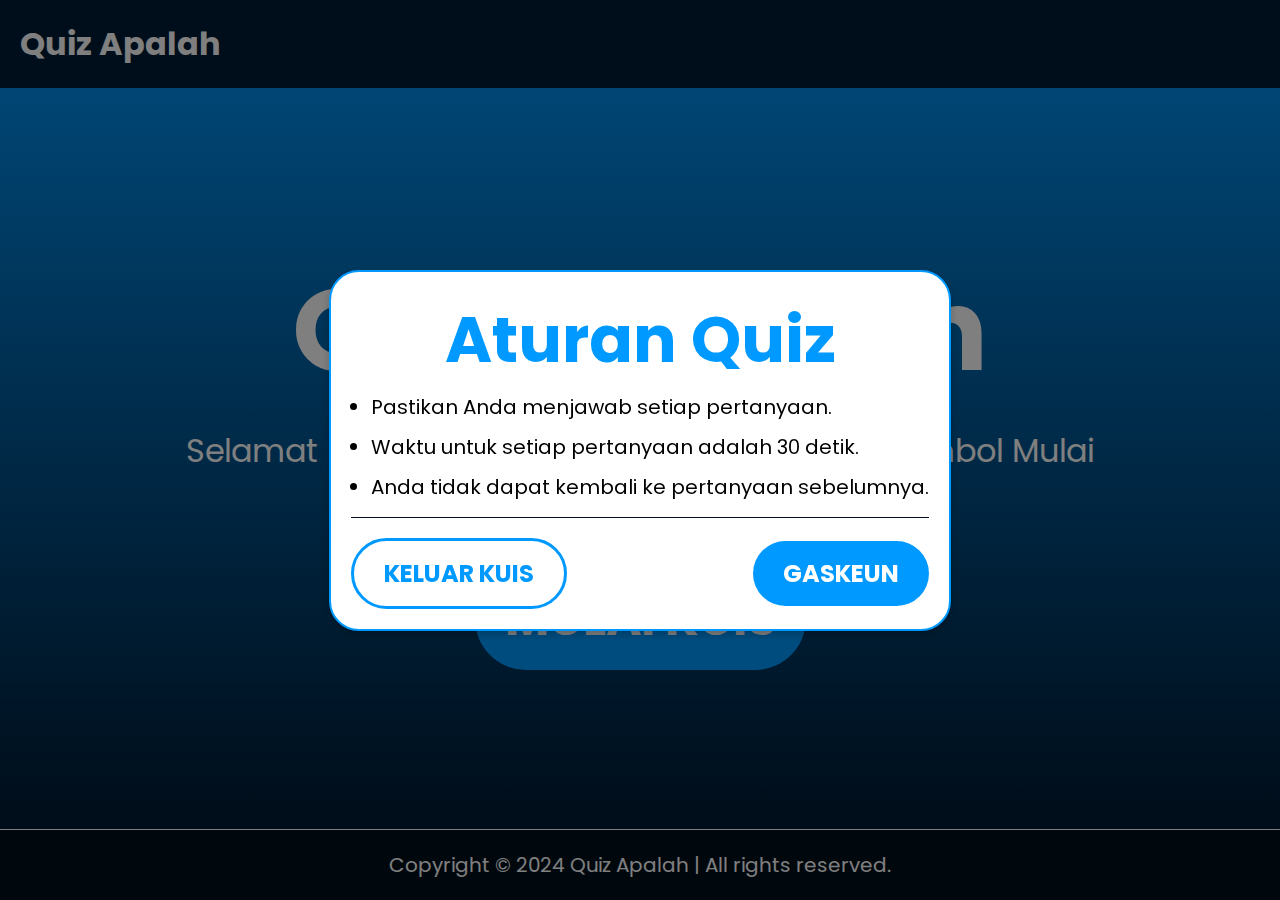
==== index.html @ 57198122 "bal" ====
<!DOCTYPE html>
<html lang="en">
<head>
    <meta charset="UTF-8">
    <meta name="viewport" content="width=device-width, initial-scale=1.0">
    <title>Quiz Website</title>
    <link rel="stylesheet" href="style.css">
</head>
<body>
    <section class="parent">
        <header class="header">
            <a href="#" class="logo">Quiz Apalah</a>
        </header>
        <aside class="sidel"></aside>
        <main class="container">
            <h1>Quiz Apalah</h1>
            <p>Selamat Datang di Quiz Apalah. Silahkan klik tombol Mulai Kuis</p>
            <button class="btn" onclick="openModal()">Mulai Kuis</button>
        </main>
        <aside class="sider"></aside>
        <footer class="footer">
            <p>Copyright &copy; 2024 Quiz Apalah | All rights reserved.</p>
        </footer>
    </section>

    <!-- Quiz Rules Modal -->
    <div id="myModal" class="modal">
        <div class="modal-content">
            <h2>Aturan Quiz</h2>
            <ul>
                <li>Pastikan Anda menjawab setiap pertanyaan.</li>
                <li>Waktu untuk setiap pertanyaan adalah 30 detik.</li>
                <li>Anda tidak dapat kembali ke pertanyaan sebelumnya.</li>
            </ul>
            <div class="buttonPopup">
                <button onclick="modal.style.display = 'none';">Keluar Kuis</button>
                <a href="input.html"><button>Gaskeun</button></a>
            </div>
        </div>
    </div>


    <script src="script.js"></script>
</body>
</html>
---- style.css ----
@import url('https://fonts.googleapis.com/css2?family=Poppins:wght@100;200;300;400;500;600;700;800;900&display=swap');

* {
    margin: 0;
    padding: 0;
    box-sizing: border-box;
    font-family: Poppins, sans-serif;
}

/* Body */
body {
    color: white;
    background: linear-gradient(0deg, #001c36 10%, #0099FF);
    background-size: cover;
    min-height: 100vh;
    background-attachment: fixed;
    text-decoration: none;
}

.parent {
    display: grid;
    grid-template-areas:
        "header header header"
        "sidel container sider"
        "footer footer footer";
    grid-template-columns: 1fr 8fr 1fr;
    grid-template-rows: auto 1fr auto;
    height: 100vh; /* Ensures the grid takes up the full viewport height */
}

.header {
    grid-area: header;
    padding: 20px;
    display: flex;
    justify-content: space-between;
    align-items: center;
    background: #001c36;
}

.header .logo {
    color: white;
    font-weight: 700;
    font-size: 2rem;
    text-decoration: none;
}

.sidel {
    grid-area: sidel;
}

.sider {
    grid-area: sider;
}

.container {
    grid-area: container;
    display: flex;
    flex-direction: column;
    align-items: center;
    justify-content: center;
    padding: 40px; /* Adjusted padding to avoid content overflow */
    text-align: center;
}

.footer {
    grid-area: footer;
    background-color: #000e1b;
    border-top: white solid 1px;
    padding: 20px;
    font-size: 20px;
    text-align: center;
}

h1 {
    font-size: 7rem; 
    margin-bottom: 10px;
}

.container p {
    font-size: 2rem;
    margin-bottom: 20px;
    line-height: 1.6;
}

.btn {
    background-color: #0099FF;
    color: white;
    padding: 15px 30px;
    font-size: 3rem;
    font-weight: bold;
    text-transform: uppercase;
    border: none;
    border-radius: 70px;
    cursor: pointer;
    transition: background 0.3s;
    margin-top: 20px;
}

.btn:hover {
    background-color: #001c36;
}

/* Modal overlay styling */
.modal {
    display: none; /* Hidden by default */
    position: fixed; /* Stay in place */
    z-index: 1; /* On top */
    left: 0;
    top: 0;
    width: 100vw; /* Full width */
    height: 100vh; /* Full height */
    background-color: rgba(0, 0, 0, 0.5); /* Semi-transparent black background */
    display: flex;
    justify-content: center;
    align-items: center;
}

/* Modal content styling */
.modal-content {
    background-color: #ffffff;
    padding: 20px;
    border: 2px solid #0099FF;
    width: 80%;
    max-width: fit-content;
    color: black;
    border-radius: 30px;
    text-align: center;
    box-shadow: 0 4px 8px rgba(0, 0, 0, 0.2);
}

.modal-content h2 {
    font-size: 4rem;
    color: #0099FF;
}

.modal-content ul {
    text-align: left;
    padding-left: 20px;
    font-size: 20px;
    line-height: 40px;
    padding-bottom: 10px;
    border-bottom: #000e1b solid 1px;
}

.buttonPopup {
    display: flex;
    justify-content: space-between;
    align-items: center;
    margin-top: 20px;
}

.buttonPopup button:first-child {
    background-color: white;
    color: #0099FF;
    padding: 15px 30px;
    font-size: 1.5rem;
    font-weight: bold;
    text-transform: uppercase;
    border: 3px solid #0099FF;
    border-radius: 70px;
    cursor: pointer;
    transition: background 0.3s;
}

.buttonPopup button:last-child {
    background-color: #0099FF;
    color: white;
    padding: 15px 30px;
    font-size: 1.5rem;
    font-weight: bold;
    text-transform: uppercase;
    border: none;
    border-radius: 70px;
    cursor: pointer;
    transition: background 0.3s;
}

.inputan {
    display: flex;
    flex-direction: column;
    align-items: center;
    gap: 20px
}

.inputan input {
    padding: 10px;
    margin-bottom: 10px;
    border: 1px solid #0099FF;
    border-radius: 20px;
    font-size: 2rem;
}

.inputan button {
    background-color: #0099FF;
    color: white;
    padding: 15px 30px;
    font-size: 3rem;
    font-weight: bold;
    text-transform: uppercase;
    border: none;
    border-radius: 70px;
    cursor: pointer;
    transition: background 0.3s;
}

.inputan button:hover {
    background-color: #001c36;
}

/* Popup styles */
.popup {
    display: none; /* Hidden by default */
    position: fixed;
    top: 0;
    left: 0;
    width: 100%;
    height: 100%;
    background: rgba(0, 0, 0, 0.5);
    justify-content: center;
    align-items: center;
    z-index: 1000;
}

.popup-content {
    background: #fff;
    padding: 20px;
    border-radius: 10px;
    text-align: center;
    width: 300px;
    max-width: 80%;
}

.popup-content p {
    margin-bottom: 20px;
    color: #001c36;
}

.popup-content button {
    background-color: #0099FF;
    color: white;
    border: none;
    padding: 10px 20px;
    border-radius: 5px;
    cursor: pointer;
}

.popup-content button:hover {
    background-color: #007acc;
}

.quiz-container {
    justify-content: center;
    align-items: center;
    align-self: center;
    align-content: center;
    margin: 2000px;
    background-color: white;
    border-radius: 10px;
    box-shadow: 0 0 10px rgba(0, 0, 0, 0.1);
    width: 90%;
    max-width: 600px;
    padding: 20px;
    margin: 20px;
}

.quiz-header {
    display: flex;
    justify-content: space-between;
    align-items: center;
    margin-bottom: 20px;
    padding-bottom: 15px;
    border-bottom: 2px solid #f0f0f0;
}

.quiz-title {
    font-size: 1.5rem;
    color: #333;
}

.score {
    font-size: 1.2rem;
    color: #666;
}

.question {
    font-size: 1.2rem;
    margin-bottom: 20px;
    color: #333;
}

.options {
    display: flex;
    flex-direction: column;
    gap: 10px;
    margin-bottom: 20px;
}

.option {
    padding: 15px;
    border: 2px solid #0099FF;
    border-radius: 5px;
    cursor: pointer;
    transition: all 0.3s ease;
    color: #001c36;
    font-weight: 500;
}

.option:hover:not(.selected):not(.correct):not(.wrong) {
    background-color: #0099FF;
    border-color: #dee2e6;
    color: white;
}

.option.selected {
    background-color: #e3f2fd;
    border-color: #90caf9;
}

.option.correct {
    background-color: #c8e6c9;
    border-color: #81c784;
}

.option.wrong {
    background-color: #ffcdd2;
    border-color: #e57373;
}

.quiz-footer {
    display: flex;
    justify-content: space-between;
    align-items: center;
    margin-top: 20px;
    padding-top: 15px;
    border-top: 2px solid #f0f0f0;
}

.button-container {
    display: flex;
    gap: 10px;
}

button {
    padding: 10px 20px;
    border: none;
    border-radius: 5px;
    cursor: pointer;
    font-size: 1rem;
    transition: all 0.3s ease;
}

#next-btn {
    background-color: #2196f3;
    color: white;
}

#next-btn:hover:not(.disabled) {
    background-color: #1976d2;
}

#prev-btn {
    background-color: #f0f0f0;
    color: #333;
}

#prev-btn:hover {
    background-color: #e0e0e0;
}

button.disabled {
    opacity: 0.5;
    cursor: not-allowed;
}

#question-counter {
    color: #666;
}

.final-message {
    text-align: center;
    margin: 20px 0;
    font-size: 1.2rem;
    color: #333;
}

.restart-btn {
    background-color: #4caf50;
    color: white;
    width: 100%;
    margin-top: 20px;
}

.restart-btn:hover {
    background-color: #43a047;
}
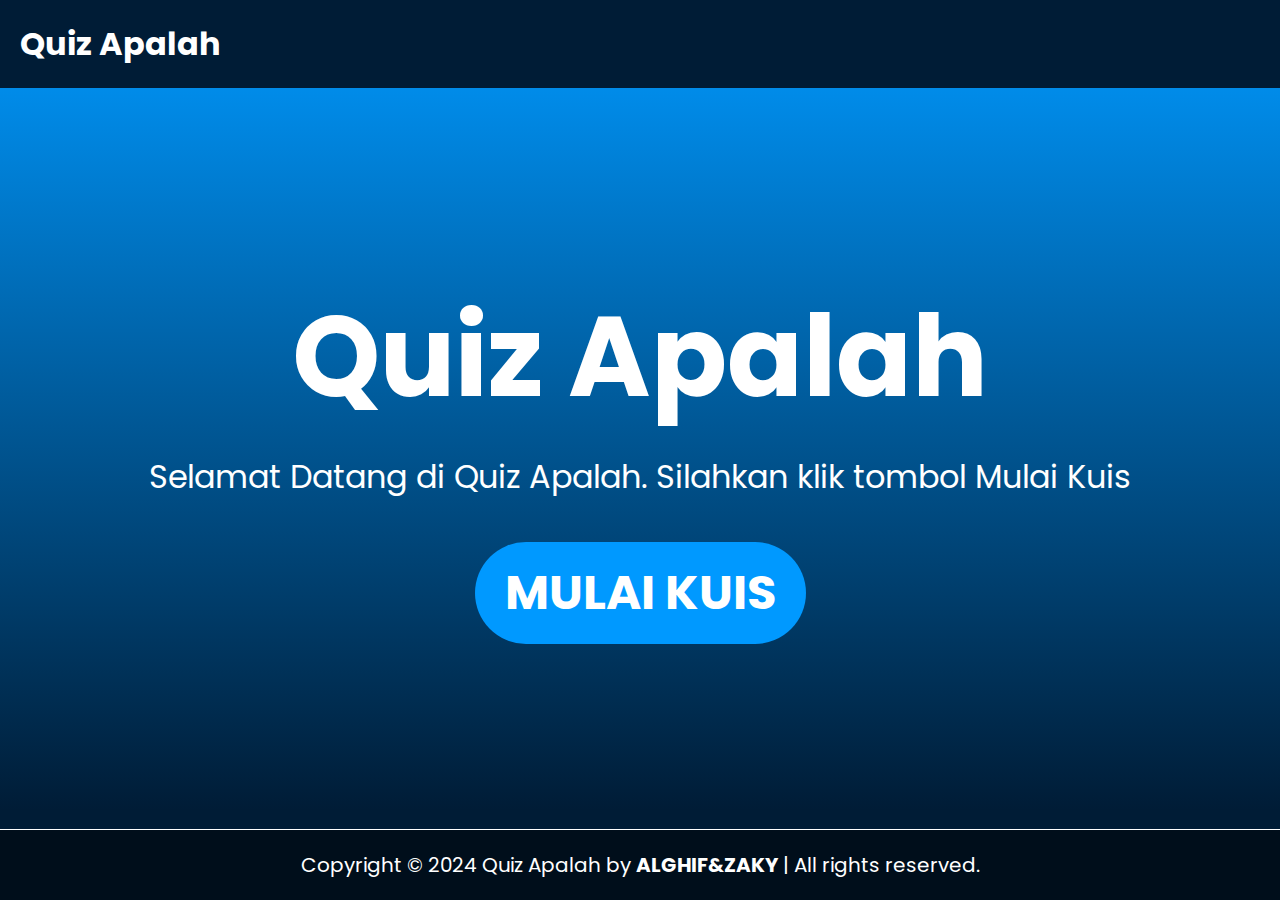
==== commit 3a8e5c6f: "quiz apalah" ====
--- a/index.html
+++ b/index.html
@@ -15,11 +15,11 @@
         <main class="container">
             <h1>Quiz Apalah</h1>
             <p>Selamat Datang di Quiz Apalah. Silahkan klik tombol Mulai Kuis</p>
-            <button class="btn" onclick="openModal()">Mulai Kuis</button>
+            <button class="btn">Mulai Kuis</button>
         </main>
         <aside class="sider"></aside>
         <footer class="footer">
-            <p>Copyright &copy; 2024 Quiz Apalah | All rights reserved.</p>
+            <p>Copyright &copy; 2024 Quiz Apalah by <b>ALGHIF&ZAKY</b> | All rights reserved.</p>
         </footer>
     </section>
 
@@ -30,7 +30,7 @@
             <ul>
                 <li>Pastikan Anda menjawab setiap pertanyaan.</li>
                 <li>Waktu untuk setiap pertanyaan adalah 30 detik.</li>
-                <li>Anda tidak dapat kembali ke pertanyaan sebelumnya.</li>
+                <li>Anda dapat kembali ke pertanyaan sebelumnya.</li>
             </ul>
             <div class="buttonPopup">
                 <button onclick="modal.style.display = 'none';">Keluar Kuis</button>
--- a/style.css
+++ b/style.css
@@ -110,7 +110,7 @@
     width: 100vw; /* Full width */
     height: 100vh; /* Full height */
     background-color: rgba(0, 0, 0, 0.5); /* Semi-transparent black background */
-    display: flex;
+    /* display: flex; */
     justify-content: center;
     align-items: center;
 }
@@ -156,10 +156,17 @@
     font-size: 1.5rem;
     font-weight: bold;
     text-transform: uppercase;
-    border: 3px solid #0099FF;
+    box-shadow: inset 0 0 0 3px #0099FF;
+    /* border: 3px solid #0099FF; */
     border-radius: 70px;
     cursor: pointer;
-    transition: background 0.3s;
+    /* transition: background 0.3s; */
+}
+
+.buttonPopup button:first-child:hover {
+    background-color: #001c36;
+    color: white;
+    box-shadow: inset 0 0 0 3px #001c36;
 }
 
 .buttonPopup button:last-child {
@@ -172,39 +179,161 @@
     border: none;
     border-radius: 70px;
     cursor: pointer;
-    transition: background 0.3s;
-}
-
+    /* transition: background 0.3s; */
+}
+
+.buttonPopup button:last-child:hover {
+    background-color: #001c36;
+}
+
+/* Container styles */
+.container {
+    grid-area: container;
+    display: flex;
+    justify-content: center;
+    align-items: center;
+    padding: 20px;
+    width: 100%;
+}
+
+.data {
+    background-color: white;
+    padding: 2rem;
+    border-radius: 15px;
+    box-shadow: 0 4px 6px rgba(0, 0, 0, 0.1);
+    width: 90%;
+    max-width: 600px;
+}
+
+.data h1 {
+    color: #001c36;
+    text-align: center;
+    margin-bottom: 2rem;
+    font-size: clamp(2rem, 5vw, 3rem);
+}
+
+/* Input form styles */
 .inputan {
     display: flex;
     flex-direction: column;
     align-items: center;
-    gap: 20px
+    gap: 1.5rem;
+    width: 100%;
 }
 
 .inputan input {
-    padding: 10px;
-    margin-bottom: 10px;
-    border: 1px solid #0099FF;
-    border-radius: 20px;
-    font-size: 2rem;
+    width: 100%;
+    max-width: 400px;
+    padding: 0.8rem 1.2rem;
+    margin-bottom: 0;
+    border: 2px solid #0099FF;
+    border-radius: 10px;
+    font-size: clamp(1rem, 2vw, 1.5rem);
+    transition: border-color 0.3s ease;
+}
+
+.inputan input:focus {
+    outline: none;
+    border-color: #001c36;
+    box-shadow: 0 0 0 2px rgba(0, 153, 255, 0.2);
+}
+
+.inputan input::placeholder {
+    color: #666;
 }
 
 .inputan button {
     background-color: #0099FF;
     color: white;
-    padding: 15px 30px;
-    font-size: 3rem;
+    padding: 0.8rem 2rem;
+    font-size: clamp(1.2rem, 3vw, 2rem);
     font-weight: bold;
     text-transform: uppercase;
     border: none;
-    border-radius: 70px;
-    cursor: pointer;
-    transition: background 0.3s;
+    border-radius: 35px;
+    cursor: pointer;
+    transition: background 0.3s ease;
+    width: fit-content;
+    min-width: 200px;
 }
 
 .inputan button:hover {
     background-color: #001c36;
+}
+
+/* Popup styles */
+.popup {
+    display: none;
+    position: fixed;
+    top: 0;
+    left: 0;
+    width: 100%;
+    height: 100%;
+    background: rgba(0, 0, 0, 0.5);
+    justify-content: center;
+    align-items: center;
+    z-index: 1000;
+}
+
+.popup-content {
+    background: white;
+    padding: 2rem;
+    border-radius: 15px;
+    text-align: center;
+    width: 90%;
+    max-width: 400px;
+    box-shadow: 0 4px 6px rgba(0, 0, 0, 0.1);
+}
+
+.popup-content p {
+    margin-bottom: 1.5rem;
+    color: #001c36;
+    font-size: clamp(1rem, 2vw, 1.2rem);
+}
+
+.popup-content button {
+    background-color: #0099FF;
+    color: white;
+    border: none;
+    padding: 0.8rem 2rem;
+    border-radius: 25px;
+    cursor: pointer;
+    font-size: clamp(1rem, 2vw, 1.2rem);
+    transition: background 0.3s ease;
+}
+
+.popup-content button:hover {
+    background-color: #001c36;
+}
+
+/* Media Queries */
+@media screen and (max-width: 768px) {
+    .data {
+        padding: 1.5rem;
+    }
+    
+    .inputan {
+        gap: 1rem;
+    }
+    
+    .inputan input {
+        padding: 0.6rem 1rem;
+    }
+    
+    .inputan button {
+        padding: 0.6rem 1.5rem;
+        min-width: 180px;
+    }
+}
+
+@media screen and (max-width: 480px) {
+    .data {
+        padding: 1rem;
+    }
+    
+    .popup-content {
+        padding: 1.5rem;
+    }
 }
 
 /* Popup styles */
@@ -249,10 +378,6 @@
 }
 
 .quiz-container {
-    justify-content: center;
-    align-items: center;
-    align-self: center;
-    align-content: center;
     margin: 2000px;
     background-color: white;
     border-radius: 10px;
@@ -263,6 +388,55 @@
     margin: 20px;
 }
 
+.student-info {
+    display: flex;
+    flex-direction: column;
+    /* justify-content: space-between; */
+    margin: 15px;
+    padding: 10px;
+    border-bottom: 2px solid #f0f0f0;
+    background-color: #001c36;
+    border-radius: 40px;
+}
+
+.student-name, .student-nim {
+    font-size: 1.1rem;
+    color: white;
+    font-weight: 600;
+
+}
+
+/* Container untuk countdown bar */
+#timer {
+    font-size: 18px;
+    color: #666;
+    text-align: left;
+    /* margin: 5px; */
+}
+
+.timer-bar {
+    width: 100%;
+    height: 10px;
+    background-color: #ddd;
+    border-radius: 40px;
+    overflow: hidden;
+    margin-bottom: 20px;
+}
+
+/* Countdown bar yang akan berkurang */
+.countdown-bar {
+    height: 100%;
+    background-color: #0099FF;  
+    width: 100%;  /* Start dengan 100% */
+    border-radius: 40px;
+    transition: width 1s linear;  /* Tambahkan animasi untuk pergerakan bar */
+}
+
+.no-transition {
+    transition: none !important;  /* Nonaktifkan transisi */
+}
+
+
 .quiz-header {
     display: flex;
     justify-content: space-between;
@@ -317,13 +491,13 @@
 }
 
 .option.correct {
-    background-color: #c8e6c9;
-    border-color: #81c784;
+    background-color: #00eb0c;
+    border-color: #00eb0c;
 }
 
 .option.wrong {
-    background-color: #ffcdd2;
-    border-color: #e57373;
+    background-color: #d81313;
+    border-color: #d81313;
 }
 
 .quiz-footer {
